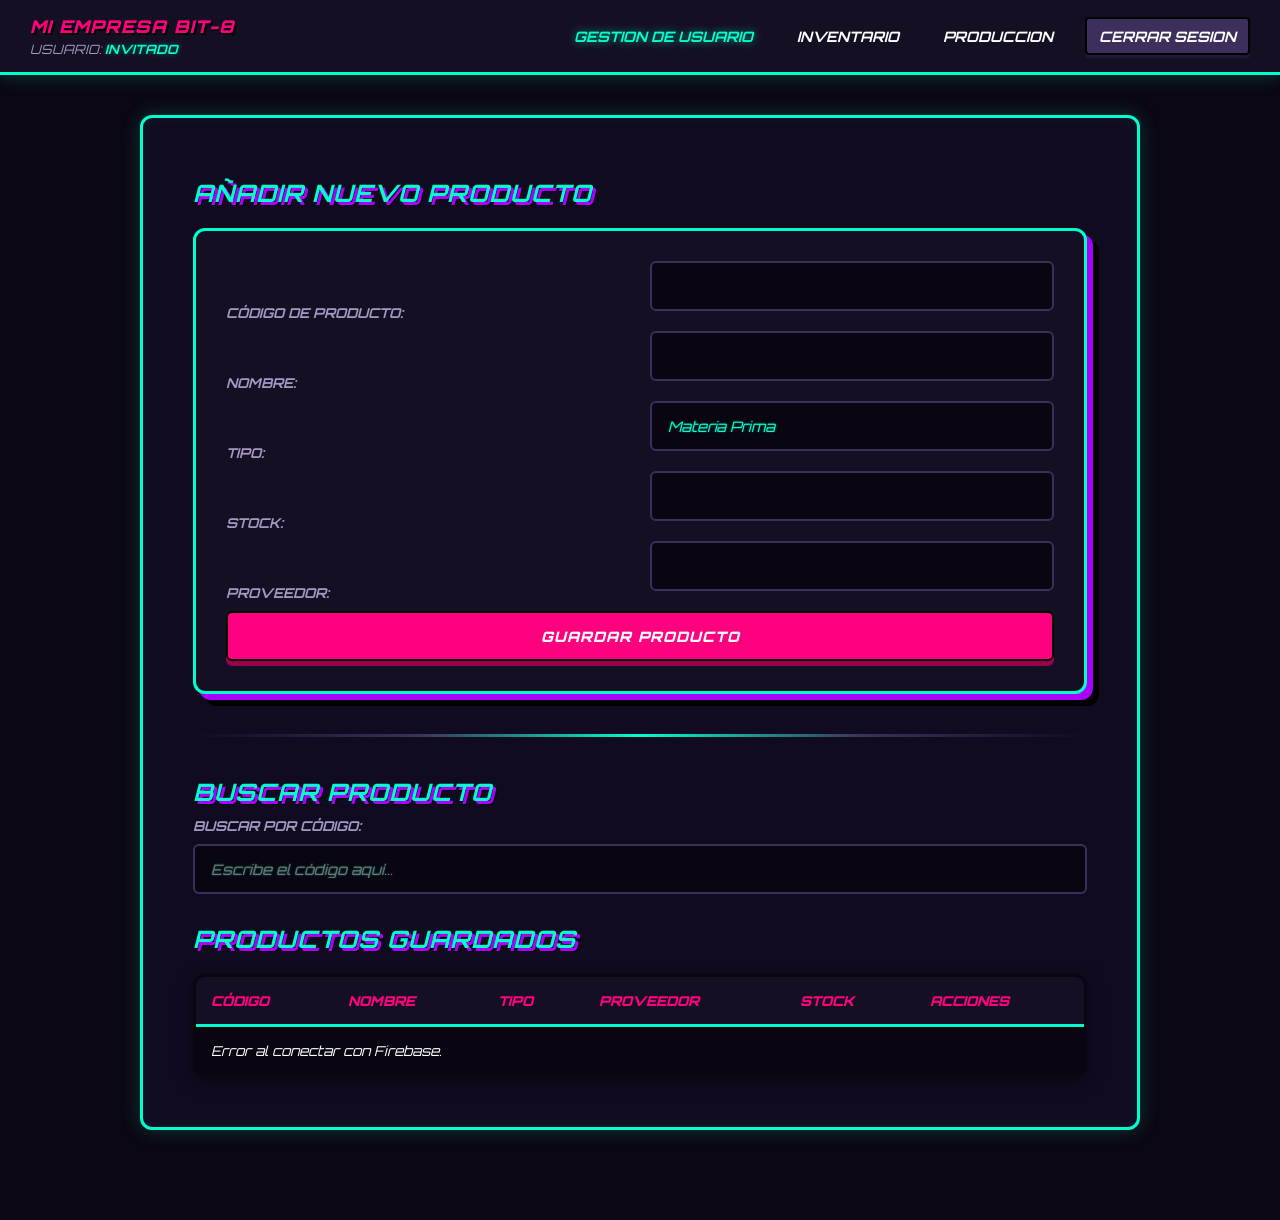
==== inventory.html @ 90a57db6 "errores" ====
<!DOCTYPE html>
<html lang="es">
<head>
    <meta charset="UTF-8">
    <title>Inventario</title>
    <link rel="stylesheet" href="../CSS/inventory.css">
    <script src="../web-componest/selector-productos.js" defer></script>
    <script src="../JS/inventory.js" defer></script>
    <script src="../web-componest/nav-name.js" defer></script>
</head>
<body>
    <div class="nav">
        <div class="nav-brand">
            <span class="empresa-nombre">MI EMPRESA BIT-8</span>
            <span class="user-logged">USUARIO: <strong id="nombre-sesion">Cargando...</strong></span>
        </div>
        <div class="nav-links">
            <a href="User management.html" class="active">GESTION DE USUARIO</a>
            <a href="inventory.html">INVENTARIO</a>
            <a href="production.html">PRODUCCION</a>
            <a href="login.html" class="btn-logout">CERRAR SESION</a>
        </div>
    </div>

    <div class="main-container">
        <h1>Gestión de Inventario</h1>

        <h3 id="form-title">Añadir Nuevo Producto</h3>
        <form id="product-form">
            <input type="hidden" id="edit-id" value="">

            <label>Código de Producto:</label>
            <input type="text" id="codigo" required>

            <label>Nombre:</label>
            <input type="text" id="nombre" required>

            <label>Tipo:</label>
            <select id="tipo" onchange="toggleStock()">
                <option value="materia_prima">Materia Prima</option>
                <option value="receta">Receta</option>
            </select>

            <label>Stock:</label>
            <input type="number" id="stock" min="0" required>

            <label>Proveedor:</label>
            <input type="text" id="proveedor" required>

            <div id="seccion-ingredientes" style="display: none;">
                <h4>Ingredientes de la Receta</h4>

                <h5>Tipo de Ingrediente:</h5>
                <select id="ingrediente-tipo" onchange="actualizarDesplegableIngredientes()">
                    <option value="materia_prima">Materia Prima</option>
                    <option value="receta">Receta</option>
                </select>

                <h5>Seleccionar Ítems:</h5>
                <selector-productos id="ingrediente-seleccionado"></selector-productos>

                <h5>Stock Necesario:</h5>
                <input type="number" id="ingrediente-cantidad" min="0" step="any">

                <button type="button" onclick="agregarIngredienteLista()">Agregar Ingrediente</button>

                <h5>Lista de Ingredientes Añadidos:</h5>
                <ul id="lista-ingredientes-agregados"></ul>
            </div>

            <button type="submit" id="btn-submit">Guardar Producto</button>
        </form>

        <hr>

        <div class="busqueda">
            <h3>Buscar Producto</h3>
            <label for="buscar-codigo">Buscar por Código:</label>
            <input type="text" id="buscar-codigo" placeholder="Escribe el código aquí..." oninput="renderTable()">
        </div>

        <h3>Productos Guardados</h3>
        <table>
            <thead>
                <tr>
                    <th>Código</th>
                    <th>Nombre</th>
                    <th>Tipo</th>
                    <th>Proveedor</th>
                    <th>Stock</th>
                    <th>Acciones</th>
                </tr>
            </thead>
            <tbody id="inventory-table-body">
                <tr><td colspan="6">Cargando productos...</td></tr>
            </tbody>
        </table>
    </div>
</body>
</html>
---- CSS/inventory.css ----
@import url('https://fonts.googleapis.com/css2?family=Orbitron:wght@400;700;900&display=swap');

* {
    margin: 0;
    padding: 0;
    box-sizing: border-box;
    font-family: 'Orbitron', sans-serif; 
    font-style: italic; 
}

body {
    background-color: #0b0713;
    background-image: 
        linear-gradient(rgba(11, 7, 19, 0.95), rgba(11, 7, 19, 0.95)),
        linear-gradient(to right, #1d153a 1px, transparent 1px),
        linear-gradient(to bottom, #1d153a 1px, transparent 1px);
    background-size: 100% 100%, 30px 30px, 30px 30px;
    color: #ffffff;
    min-height: 100vh;
    padding-bottom: 50px;
    display: flex;
    flex-direction: column;
}

h1 {
    display: none; 
}

#product-form, #seccion-ingredientes, table, .busqueda {
    max-width: 1000px;
    width: calc(100% - 40px);
    margin: 20px auto;
}

h3 {
    max-width: 1000px;
    width: calc(100% - 40px);
    margin: 30px auto 10px auto;
    font-size: 1.5rem;
    color: #00ffcc;
    text-shadow: 3px 3px 0px #ab00ff, 4px 4px 0px #000;
    text-transform: uppercase;
    letter-spacing: 1px;
}

hr {
    max-width: 1000px;
    width: calc(100% - 40px);
    margin: 40px auto;
    border: 0;
    height: 3px;
    background: linear-gradient(to right, transparent, #3d2f5c, #00ffcc, #3d2f5c, transparent);
}

#product-form {
    background: #150f24;
    border: 3px solid #00ffcc;
    border-radius: 12px;
    box-shadow: 6px 6px 0px #ab00ff, 12px 12px 0px #000;
    padding: 30px;
    display: grid;
    grid-template-columns: 1fr 1fr; 
    gap: 20px;
    align-items: end;
}

#form-title, #btn-submit, #seccion-ingredientes {
    grid-column: span 2;
}

#product-form label, #product-form h5, body > label {
    display: block;
    color: #a497c2;
    font-size: 0.85rem;
    font-weight: 700;
    margin-bottom: -10px; 
    text-transform: uppercase;
}

input[type="text"],
input[type="number"],
select {
    background-color: #090511 !important;
    border: 2px solid #3d2f5c !important;
    color: #00ffcc !important;
    text-shadow: 0 0 2px rgba(0, 255, 204, 0.5);
    padding: 14px 16px !important;
    font-size: 0.9rem !important;
    border-radius: 6px !important;
    outline: none;
    width: 100% !important;
    display: block;
    transition: all 0.2s ease;
    appearance: none;
    -webkit-appearance: none;
}

input:focus, select:focus {
    border-color: #ff007f !important;
    color: #ff007f !important;
    text-shadow: 0 0 2px rgba(255, 0, 127, 0.5);
    box-shadow: 0 0 8px rgba(255, 0, 127, 0.2) !important;
}

select option {
    background-color: #150f24;
    color: #fff;
}

#seccion-ingredientes {
    background-color: #0e091a !important;
    border: 3px dashed #ff007f !important; 
    border-radius: 8px;
    padding: 20px !important;
    margin: 15px 0 !important;
    display: flex;
    flex-direction: column;
    gap: 15px;
}

#seccion-ingredientes h4 {
    color: #ff007f;
    font-size: 1.1rem;
    text-transform: uppercase;
    text-shadow: 2px 2px 0 #000;
}

#seccion-ingredientes h5 {
    color: #a497c2;
    margin-top: 10px;
    text-transform: uppercase;
    font-size: 0.85rem;
}

#lista-ingredientes-agregados {
    list-style: none;
    background: #090511;
    border-radius: 6px;
    padding: 10px;
    border-left: 4px solid #ab00ff;
}

#lista-ingredientes-agregados li {
    padding: 8px;
    font-size: 0.85rem;
    color: #ffffff;
    border-bottom: 1px solid #1d153a;
    display: flex;
    justify-content: space-between;
}

button {
    font-family: 'Orbitron', sans-serif !important;
    font-style: italic !important;
    font-weight: 900 !important;
    padding: 14px 24px !important;
    border-radius: 6px !important;
    cursor: pointer;
    letter-spacing: 1px;
    transition: all 0.1s ease;
    border: 2px solid #000 !important;
    text-transform: uppercase;
    font-size: 0.9rem;
}

#btn-submit {
    background: #ff007f;
    color: #fff;
    box-shadow: 0px 5px 0px #99004c;
    width: 100%;
}

#seccion-ingredientes button {
    background: #3d2f5c;
    color: #00ffcc;
    border-color: #00ffcc !important;
    box-shadow: 0px 4px 0px #211834;
    align-self: flex-start; 
}

button:hover {
    filter: brightness(1.2);
}

button:active {
    transform: translateY(4px);
    box-shadow: 0px 0px 0px #000 !important;
}

table {
    width: calc(100% - 40px);
    border-collapse: collapse;
    background-color: #090511;
    border: 3px solid #150f24;
    border-radius: 12px;
    overflow: hidden;
    box-shadow: 0 4px 15px rgba(0,0,0,0.5);
}

th, td {
    padding: 15px;
    text-align: left;
    border-bottom: 2px solid #1d153a;
}

th {
    background-color: #150f24;
    color: #ff007f;
    font-weight: 900;
    font-size: 0.85rem;
    text-transform: uppercase;
    border-bottom: 3px solid #00ffcc;
}

td {
    color: #ffffff;
    font-size: 0.85rem;
}

tr:hover td {
    background-color: #1a142e;
    color: #00ffcc;
}

table tbody tr td button {
    padding: 6px 12px !important;
    font-size: 0.75rem !important;
    margin: 2px;
    background-color: #1d153a !important;
    color: #00ffcc !important;
    border: 2px solid #3d2f5c !important;
    box-shadow: none !important;
}

table tbody tr td button:hover {
    background-color: #00ffcc !important;
    color: #000 !important;
    border-color: #00ffcc !important;
}

table tbody tr td button:last-child {
    color: #ff007f !important;
}

table tbody tr td button:last-child:hover {
    background-color: #ff007f !important;
    color: #fff !important;
    border-color: #ff007f !important;
}

.nav {
    background-color: #150f24; 
    border-bottom: 3px solid #00ffcc; 
    display: flex;
    justify-content: space-between;
    align-items: center;
    padding: 15px 30px;
    box-shadow: 0 4px 15px rgba(0, 255, 204, 0.15); 
}

.nav-brand {
    display: flex;
    flex-direction: column;
    gap: 4px;
}

.empresa-nombre {
    color: #ff007f; 
    font-weight: 900;
    font-size: 1.1rem;
    letter-spacing: 1px;
    text-shadow: 2px 2px 0px #000; 
}

.user-logged {
    color: #a497c2;
    font-size: 0.8rem;
    text-transform: uppercase;
}

.user-logged strong {
    color: #00ffcc; 
    text-shadow: 0 0 5px rgba(0, 255, 204, 0.4);
}

.nav-links {
    display: flex;
    gap: 20px;
    align-items: center;
}

.nav-links a {
    color: #ffffff;
    text-decoration: none;
    font-size: 0.9rem;
    font-weight: 700;
    padding: 8px 12px;
    text-transform: uppercase;
    transition: all 0.2s ease;
}

.nav-links a:hover, 
.nav-links a.active,
.nav-links a[href="inventory.html"]:hover, 
.nav-links a[href="User management.html"]:hover {
    color: #00ffcc;
    text-shadow: 0 0 8px rgba(0, 255, 204, 0.6);
}

.nav-links a.btn-logout, 
.nav-links a[href="login.html"] {
    background-color: #3d2f5c;
    border: 2px solid #000;
    border-radius: 4px;
    box-shadow: 0px 3px 0px #211834;
}

.nav-links a.btn-logout:hover, 
.nav-links a[href="login.html"]:hover {
    background-color: #ff007f; 
    color: #fff;
    box-shadow: 0px 3px 0px #99004c;
}

.main-container {
    max-width: 1000px;
    width: calc(100% - 40px);
    margin: 40px auto;
    padding: 30px;
    background-color: #110b21;
    border: 3px solid #00ffcc;
    border-radius: 12px;
    box-shadow: 0 0 20px rgba(0, 255, 204, 0.2), inset 0 0 15px rgba(0, 255, 204, 0.05);
}

/* ---- Buscador (bloque único, sin duplicados que se pisen) ---- */
.busqueda {
    display: flex;
    flex-direction: column;
    gap: 10px;
    margin-top: 30px;
}

.busqueda h3 {
    margin: 0;
    text-align: left;
}

.busqueda label {
    margin: 0;
    display: block;
    color: #a497c2;
    font-size: 0.85rem;
    font-weight: 700;
    text-transform: uppercase;
}

#buscar-codigo {
    background-color: #090511 !important;
    border: 2px solid #3d2f5c !important;
    color: #00ffcc !important;
    text-shadow: 0 0 2px rgba(0, 255, 204, 0.5);
    padding: 14px 16px !important;
    font-size: 0.9rem !important;
    border-radius: 6px !important;
    outline: none;
    width: 100% !important;
    transition: all 0.2s ease;
}

#buscar-codigo:focus {
    border-color: #ff007f !important;
    color: #ff007f !important;
    text-shadow: 0 0 2px rgba(255, 0, 127, 0.5);
    box-shadow: 0 0 8px rgba(255, 0, 127, 0.2) !important;
}

@media (max-width: 768px) {
    #product-form {
        grid-template-columns: 1fr;
        padding: 20px;
        box-shadow: 4px 4px;
    }

    .nav {
        flex-direction: column;
        gap: 15px;
        text-align: center;
        padding: 15px;
    }

    .nav-brand {
        align-items: center; 
    }

    .nav-links {
        flex-wrap: wrap;
        justify-content: center;
        gap: 10px;
    }
}
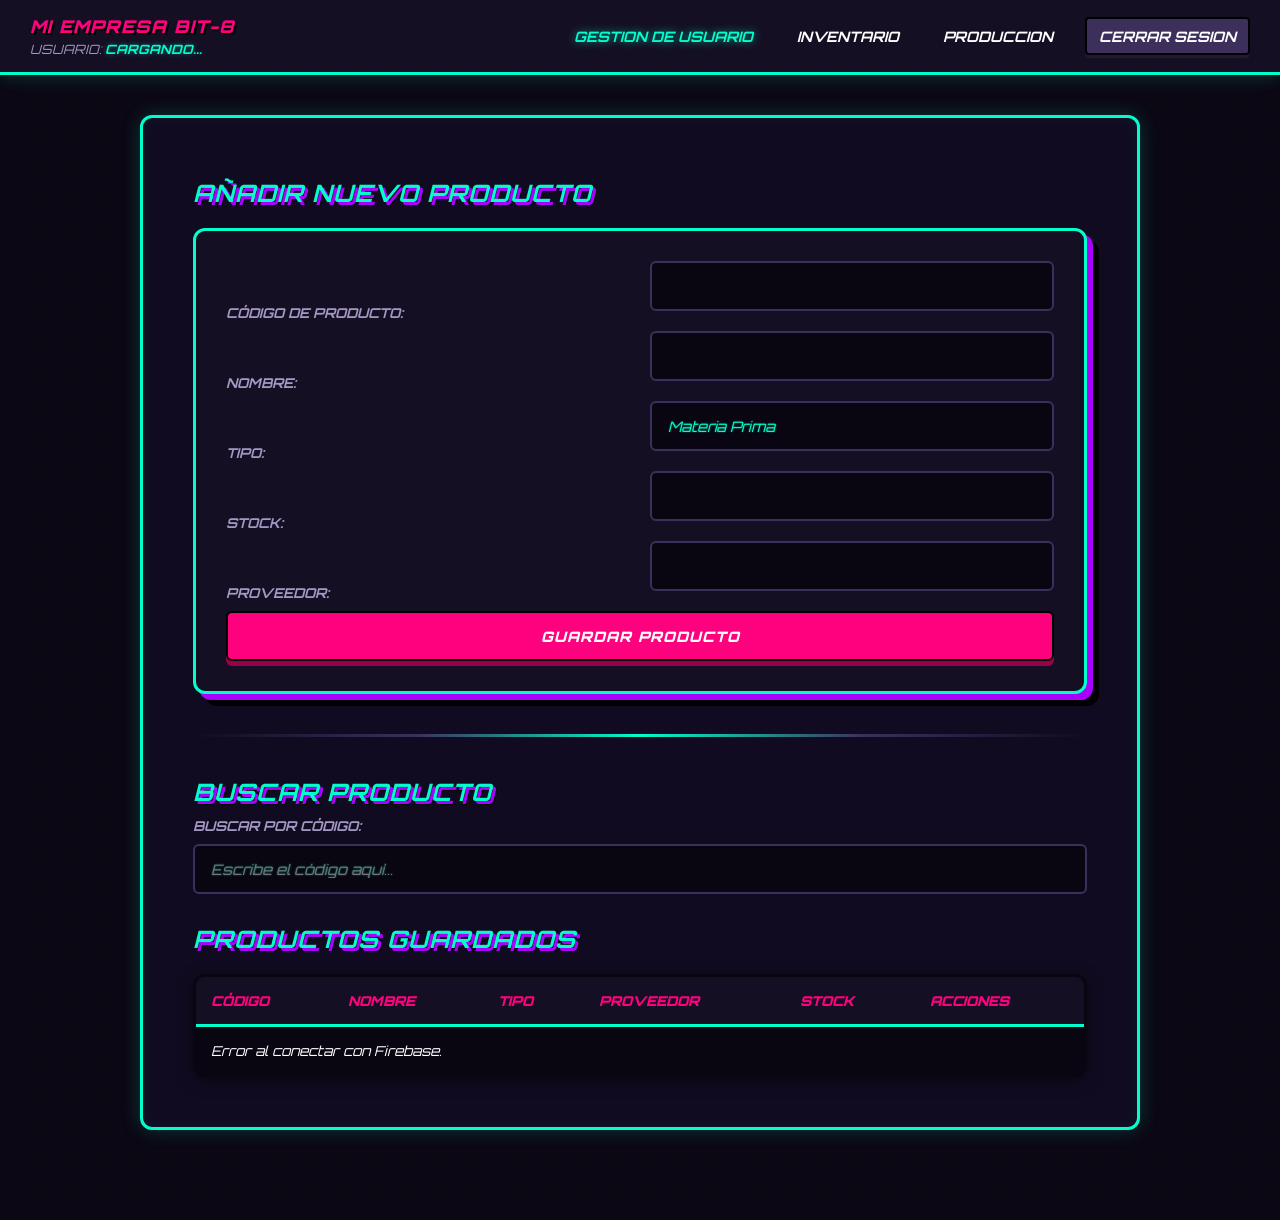
==== commit c57a3675: "Update inventory.html" ====
--- a/inventory.html
+++ b/inventory.html
@@ -3,10 +3,10 @@
 <head>
     <meta charset="UTF-8">
     <title>Inventario</title>
-    <link rel="stylesheet" href="../CSS/inventory.css">
-    <script src="../web-componest/selector-productos.js" defer></script>
-    <script src="../JS/inventory.js" defer></script>
-    <script src="../web-componest/nav-name.js" defer></script>
+    <link rel="stylesheet" href="CSS/inventory.css">
+<script src="web-component/selector-productos.js" defer></script>
+<script src="JS/inventory.js" defer></script>
+<script src="web-component/nav-name.js" defer></script>
 </head>
 <body>
     <div class="nav">
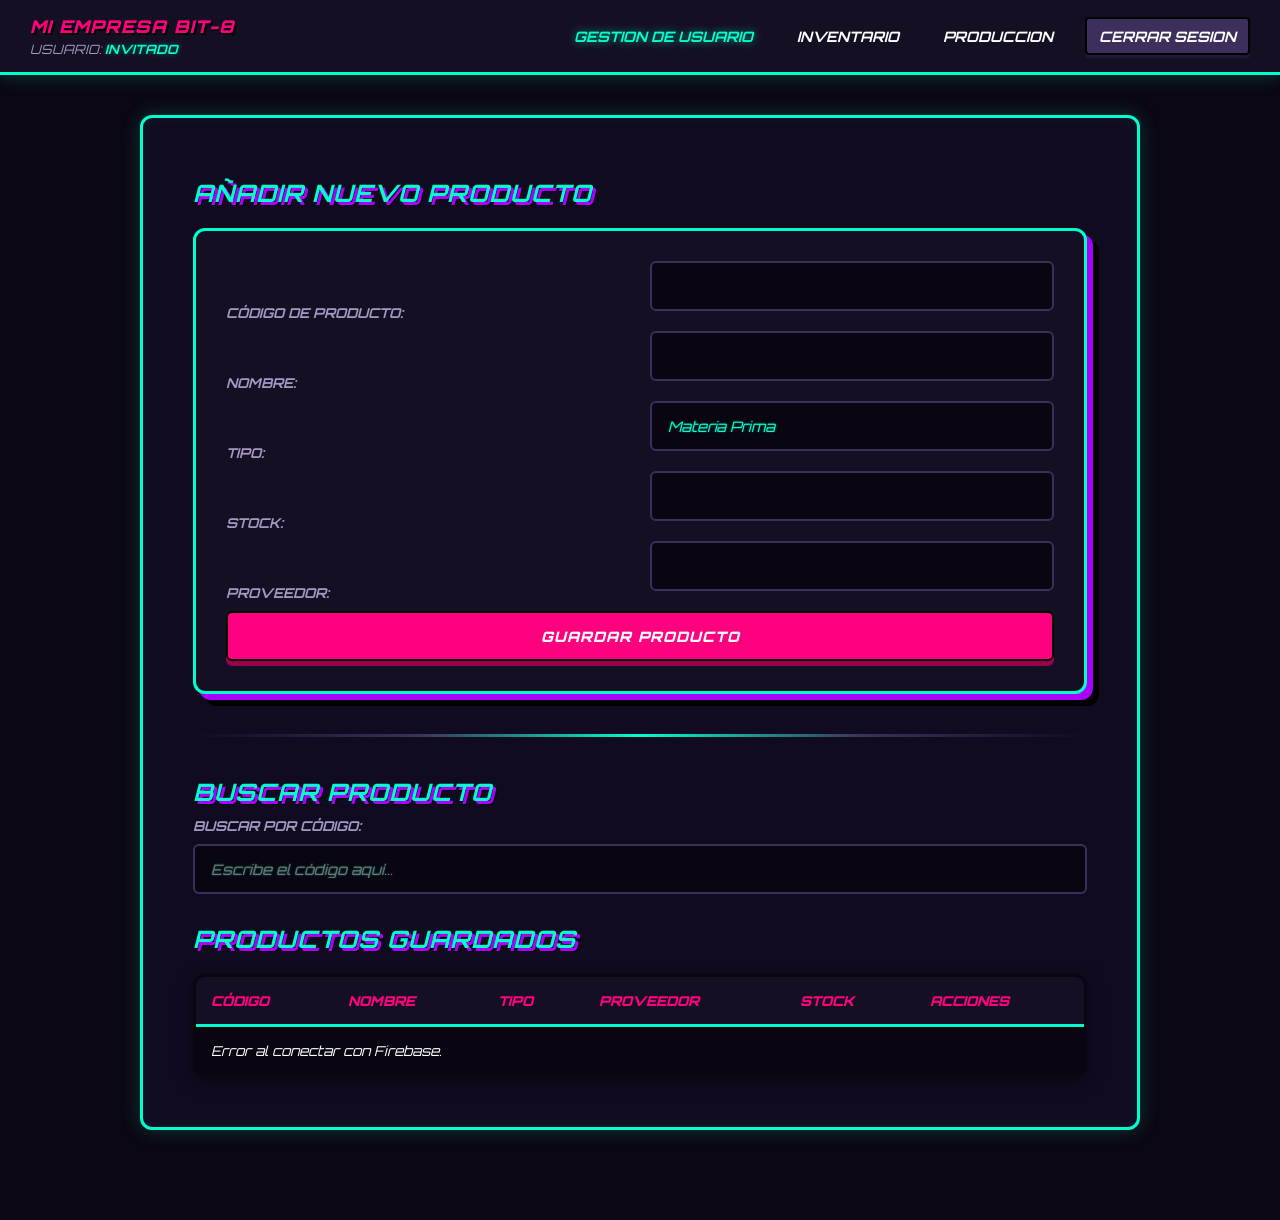
==== commit 13bdb10d: "Update inventory.html" ====
--- a/inventory.html
+++ b/inventory.html
@@ -4,9 +4,9 @@
     <meta charset="UTF-8">
     <title>Inventario</title>
     <link rel="stylesheet" href="CSS/inventory.css">
-<script src="web-component/selector-productos.js" defer></script>
+<script src="web-componest/selector-productos.js" defer></script>
 <script src="JS/inventory.js" defer></script>
-<script src="web-component/nav-name.js" defer></script>
+<script src="web-componest/nav-name.js" defer></script>
 </head>
 <body>
     <div class="nav">
